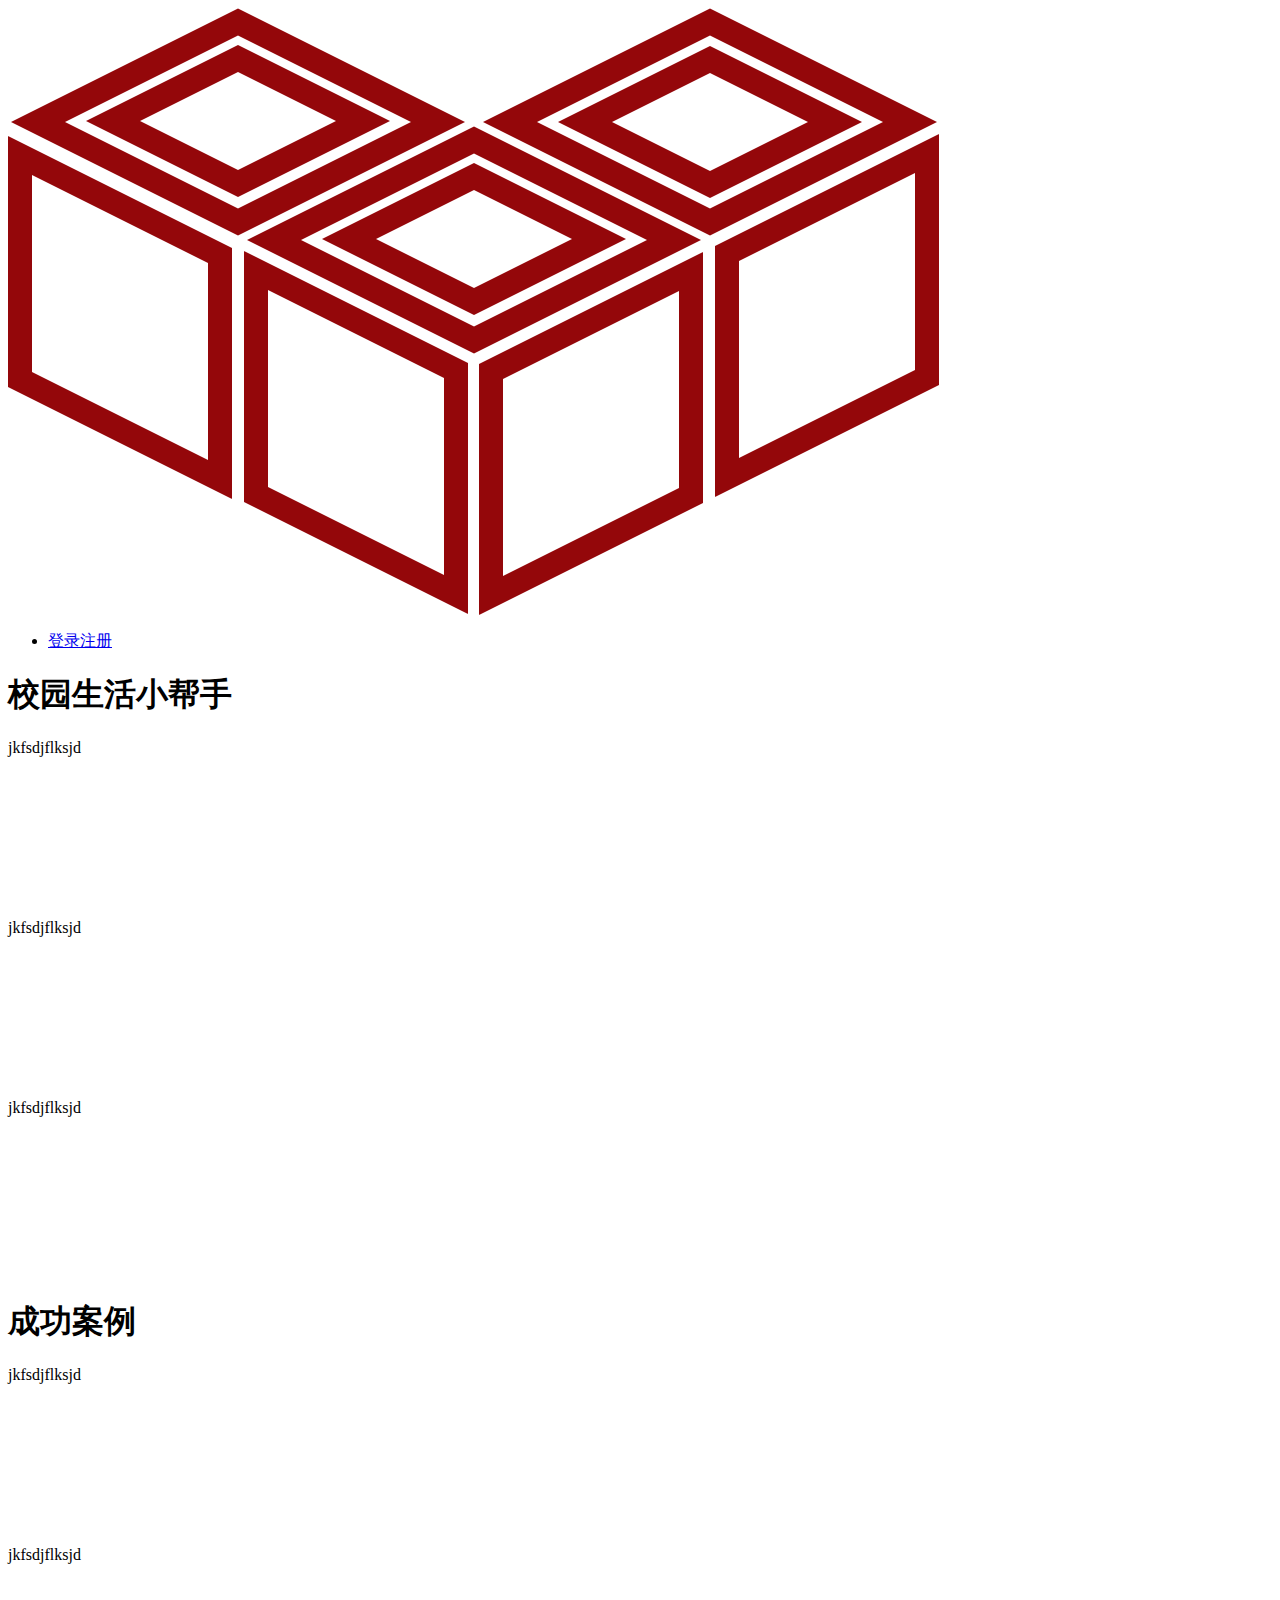
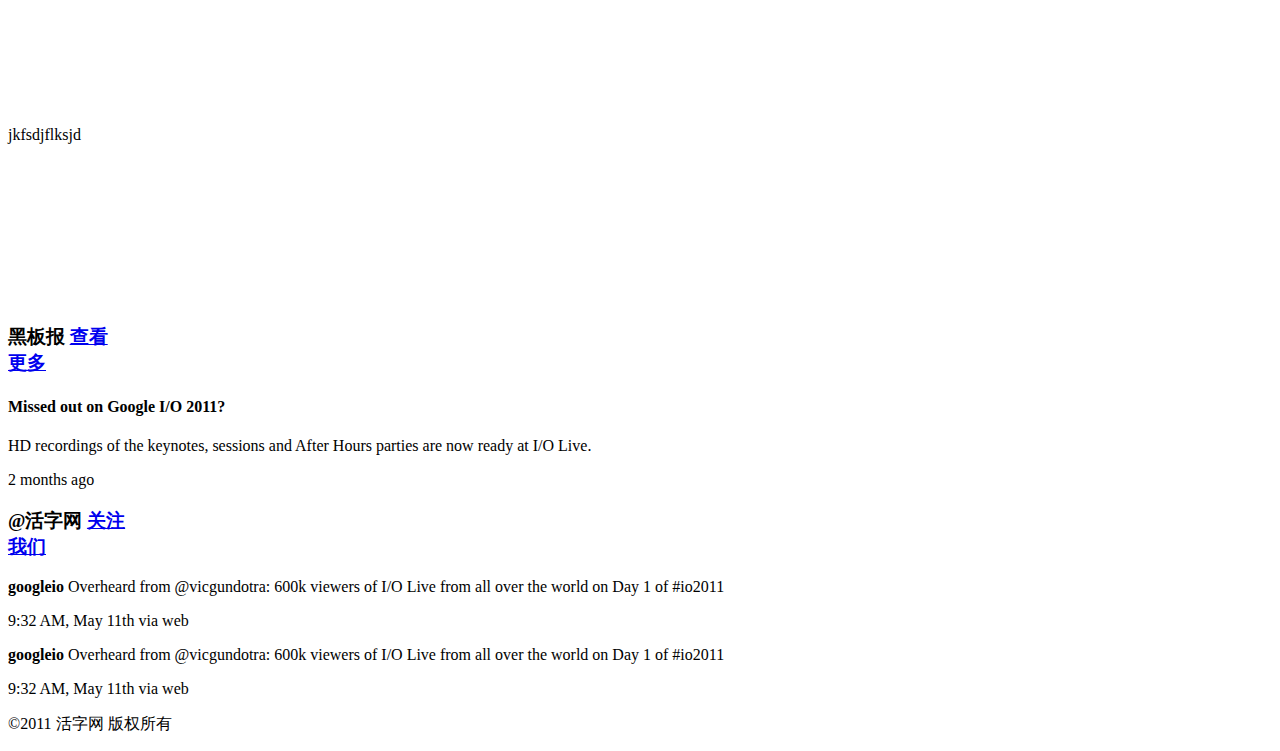
==== static/index.html @ 32d1e3db "new static add." ====
<!DOCTYPE html PUBLIC "-//W3C//DTD XHTML 1.0 Transitional//EN" "http://www.w3.org/TR/xhtml1/DTD/xhtml1-transitional.dtd"> 
<html xmlns="http://www.w3.org/1999/xhtml" dir="ltr" lang="zh" xml:lang="zh"> 
	<head> 
		<meta name="description" content="xxx" /> 
		<meta name="keywords" content="print" /> 
		<meta http-equiv="content-type" content="text/html; charset=UTF-8" /> 
		<meta http-equiv="content-language" content="zh-CN" /> 
		<title>活字</title>
		<link rel='stylesheet' type='text/css' href='/media/css/style_new.css' />
		<script type='text/javascript' src='/media/js/jquery.js'></script>
	</head>
	<body id='index'>
		<div id='wrapper'>
			<div id='container'>
				<div id='header'>
					<a href='/'>
						<img src='/media/img/logo.png' alt='Photoncopy' id='logo'/>
					</a>
					<ul id='nav'>
						<li>
							<a href='login' class='nav'>登录<span></span>注册</a>
						</li>
					</ul>
				</div>
				<div id='content'>
					<div id='main'>
						<div id='advertisement' class='content-item'>
							<h1>校园生活小帮手</h1>
							<div class='content'>
								jkfsdjflksjd<br><br><br><br><br><br><br><br><br><br>
								jkfsdjflksjd<br><br><br><br><br><br><br><br><br><br>
								jkfsdjflksjd<br><br><br><br><br><br><br><br><br><br>
							</div>
						</div>
						<div id='showcase' class='content-item'>
							<h1>成功案例</h1>
							<div class='content'>
								jkfsdjflksjd<br><br><br><br><br><br><br><br><br><br>
								jkfsdjflksjd<br><br><br><br><br><br><br><br><br><br>
								jkfsdjflksjd<br><br><br><br><br><br><br><br><br><br>
							</div>
						</div>
					</div>
					<div id='sidebar'>
						<div id='announcements' class='content-item'>
							<h3>
								黑板报
								<a href='/blog'>查看<br>更多</a>
							</h3>
							<div class='content'>
								<div class="announcement">
									<h4>Missed out on Google I/O 2011?</h4>
									<p>HD recordings of the keynotes, sessions and After Hours parties are now ready at I/O Live. </p>
									<p class="date">2 months ago</p>
								</div>
							</div>
							<div class="arrow-nav">
        						<a href="#" class="up"></a><a href="#" class="down-inactive"></a>
      						</div>
						</div>
						<div id='weibo' class='content-item'>
							<h3>
								@活字网
								<a href='http://www.weibo.com/huozr'>关注<br>我们</a>
							</h3>
							<div class='content'>
								<div class="weibo">
									<p><strong class="from">googleio</strong> Overheard from @vicgundotra: 600k viewers of I/O Live from all over the world on Day 1 of #io2011</p><p class="date">9:32 AM, May 11th via web</p>
								</div>
								<div class="weibo">
									<p><strong class="from">googleio</strong> Overheard from @vicgundotra: 600k viewers of I/O Live from all over the world on Day 1 of #io2011</p><p class="date">9:32 AM, May 11th via web</p>
								</div>
							</div>
							<div class="arrow-nav">
        						<a href="#" class="up"></a><a href="#" class="down down-inactive"></a>
      						</div>
						</div>
					</div>
				</div>
			</div>
		</div> 
		<div id='footer'>
			<div id="footer-content">
	        	<p>©2011 活字网 版权所有</p>
			</div>
		</div>
	</body>
</html>
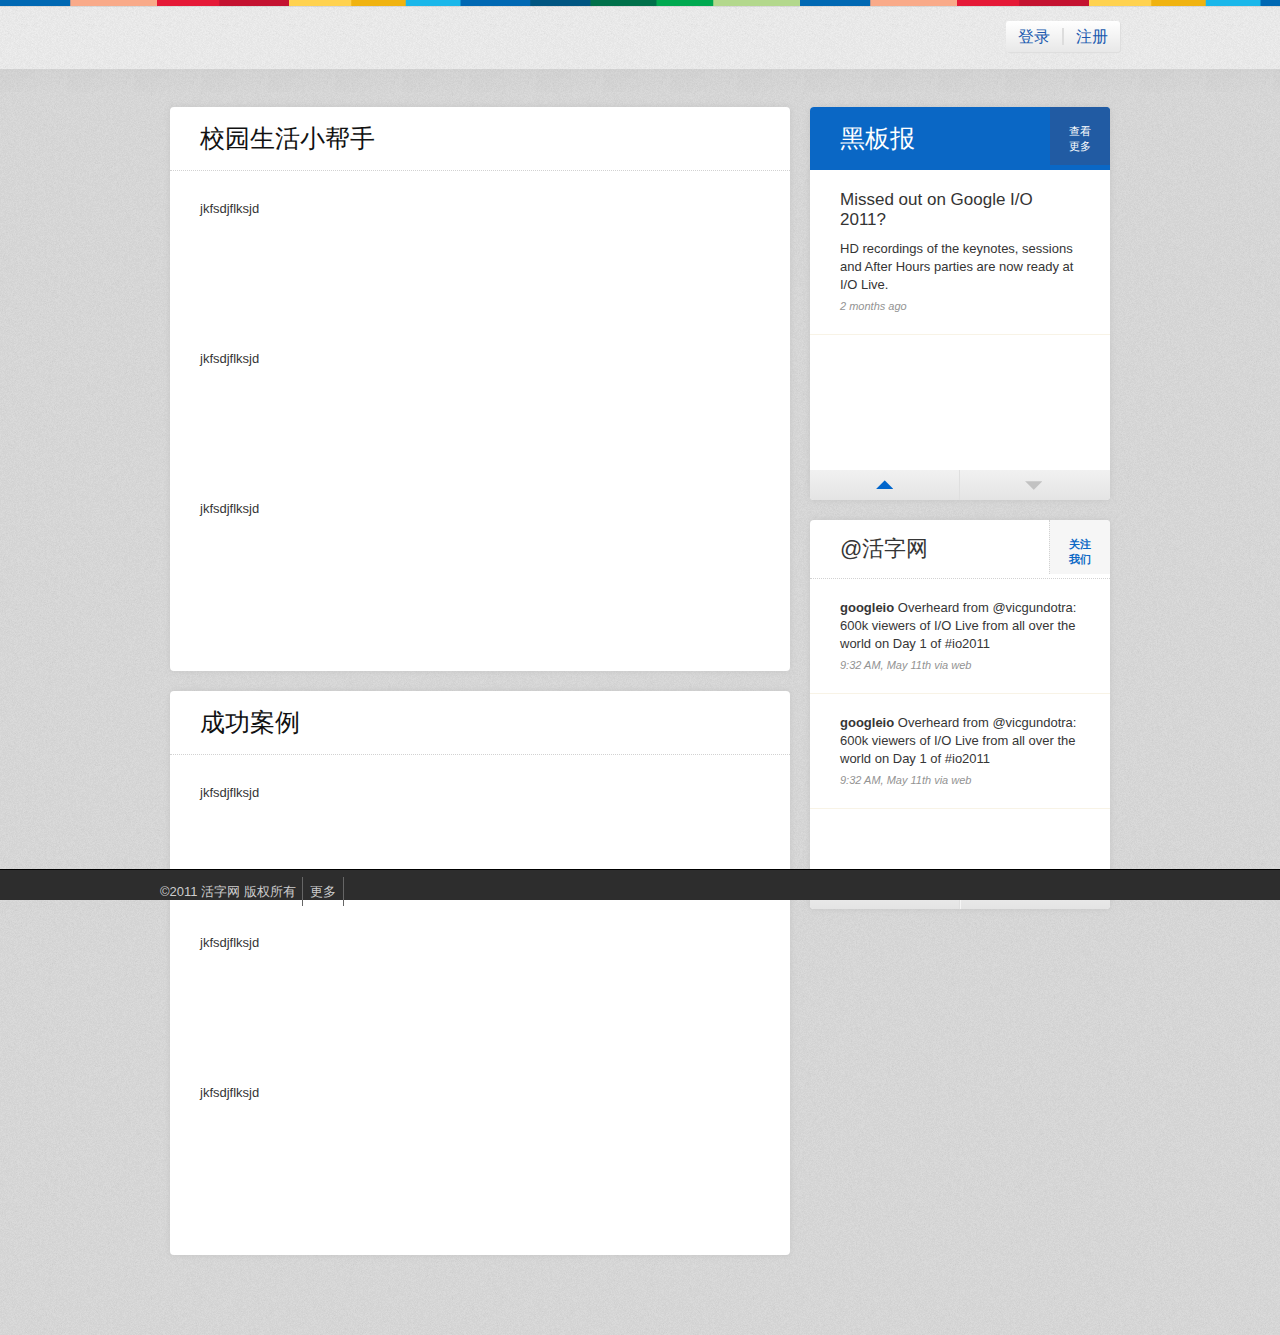
==== commit d911ffdc: "some controllers and views are added" ====
--- a/static/index.html
+++ b/static/index.html
@@ -6,8 +6,9 @@
 		<meta http-equiv="content-type" content="text/html; charset=UTF-8" /> 
 		<meta http-equiv="content-language" content="zh-CN" /> 
 		<title>活字</title>
-		<link rel='stylesheet' type='text/css' href='/media/css/style_new.css' />
+		<link rel='stylesheet' type='text/css' href='/media/css/style.css' />
 		<script type='text/javascript' src='/media/js/jquery.js'></script>
+		<script type='text/javascript' src='/media/js/huozr.js'></script>
 	</head>
 	<body id='index'>
 		<div id='wrapper'>
@@ -81,7 +82,18 @@
 		</div> 
 		<div id='footer'>
 			<div id="footer-content">
-	        	<p>©2011 活字网 版权所有</p>
+	        	<p>
+	        		©2011 活字网 版权所有
+	        		<span id='huozr-more-icon'>更多</span>
+	        	</p>
+	        	<div id='huozr-more'>
+	        		<ul>
+	        			<li><a href='/about/'>关于我们</a></li>
+	        			<li><a href='/contact/'>联系我们</a></li>
+	        			<li><a href='/store/'>打印店登录</a></li>
+	        			<li><a href='/sponsor/'>赞助商登录</a></li>
+	        		</ul>
+	        	</div>
 			</div>
 		</div>
 	</body>
--- a/media/css/style.css
+++ b/media/css/style.css
@@ -0,0 +1,907 @@
+* { 
+    outline: none;
+}
+
+body {
+    margin: 0;
+    padding: 0;
+    color: #343434;
+    font: 13px arial;
+    background: transparent url(../img/body-bg.png);
+}
+
+a {
+    color: #205AAF;
+    text-decoration: none;
+}
+a img {
+    border: 0;
+}
+a:hover {
+    color: #343434;
+}
+#wrapper {
+	padding-top: 7px;
+	background: transparent url(../img/colorbar.png) repeat-x top left;
+}
+#container {
+    background: transparent url(../img/header-bg.png) repeat-x 0px -145px;
+    position: relative;
+}
+#header {
+    height: 60px;
+    position: relative;
+    margin: 0 auto;
+    width: 960px;
+    z-index: 10;
+}
+#logo {
+    position: absolute;
+    bottom: 30px;
+    left: 0;
+    z-index: 99;
+    width: 0px;
+}
+#nav {
+    margin: 0;
+    padding: 0;
+    position: absolute;
+    right: 0;
+    bottom: 15px;
+    z-index: 99;
+}
+#nav li {
+    position: relative;
+    list-style: none;
+    margin: 0 0 0 16px;
+    padding: 0;
+    float: left;
+    -webkit-border-radius: 3px;
+    background-image: -webkit-gradient(linear, left top, left bottom, from(#FFF), to(#E8E8E8));
+    box-shadow: 1px 1px 1px #DDD;
+}
+#nav li a {
+    display: block;
+    height: 31px;
+    line-height: 31px;
+    font-size: 16px;
+    padding: 0 12px;
+}
+#nav li a > span {
+	border-left: 2px solid #DDD;
+	margin: 0 12px;	
+}
+#nav li:hover {
+    background-image: -webkit-gradient(linear, left top, left bottom, from(#E8E8E8), to(#FFF));
+}
+#nav li:hover > a {
+    color: #205AAF;
+}
+#nav li:active, #nav li.active {
+    background: #205AAF;
+}
+#nav li:active > a, #nav li.active > a {
+    color: #FFF;
+}
+#content {
+    padding: 40px;
+    background: #FFF;
+    width: 860px;
+    margin: 40px auto 70px;
+    -moz-box-shadow: 0 0 6px #c6c6c6;
+    -webkit-box-shadow: 0 0 6px #c6c6c6;
+    -webkit-border-radius: 4px;
+    -moz-border-radius: 4px;
+    border-radius: 4px 4px 4px 4px;
+    z-index: 10;
+    position: relative;
+}
+#content dl {
+    margin: 0;
+    padding: 0;
+}
+#content p,
+#content dd {
+    line-height: 1.4em;
+}
+#content h1 {
+    margin: 0 0 40px 0;
+    padding: 0;
+    font-weight: normal;
+    color: #363636;
+    font-size: 35px;
+}
+#content h2 {
+    margin: 0 0 20px 0;
+    padding: 0;
+    font-weight: normal;
+    color: #363636;
+    font-size: 25px;
+}
+#content h3 {
+    font-size: 24px;
+    font-weight: normal;
+    margin: 0 0 10px 0;
+    padding: 0;
+}
+#content h4 {
+    color: #343434;
+    font-size: 17px;
+    font-weight: normal;
+    margin: 0 0 10px 0;
+    padding: 0;
+}
+br {
+    margin: 0;
+    padding: 0;
+    clear: both;
+}
+/* ---------------------------------------- UI ---------------------------------------- */
+.button-blue,
+.button-orange,
+.button-gray,
+.button-green,
+.button-option,
+.button-multi-option {
+	margin: 0;
+	-webkit-border-radius: 2px;
+	-moz-border-radius: 2px;
+	border-radius: 2px;
+	border: 1px solid transparent;
+	font-size: 16px;
+	padding: 6px 12px;
+	color: white;
+	cursor: default;
+	display: inline-block;
+}
+.button-blue,
+.button-option.active {
+	color: white;
+	border-color: #3079ED;
+	background: #4D90FE;
+	background-image: -webkit-linear-gradient(top,#4d90fe,#4787ed);
+	background-image: -moz-linear-gradient(top,#4d90fe,#4787ed);
+	background-image: -ms-linear-gradient(top,#4d90fe,#4787ed);
+	background-image: -o-linear-gradient(top,#4d90fe,#4787ed);
+	background-image: linear-gradient(top,#4d90fe,#4787ed);
+}
+.button-orange {
+	background-color: #D14836;
+	background-image: -webkit-linear-gradient(top,#dd4b39,#d14836);
+	background-image: -moz-linear-gradient(top,#dd4b39,#d14836);
+	background-image: -ms-linear-gradient(top,#dd4b39,#d14836);
+	background-image: -o-linear-gradient(top,#dd4b39,#d14836);
+	background-image: linear-gradient(top,#dd4b39,#d14836);
+}
+.button-gray,
+.button-option,
+.button-multi-option {
+	background: #F3F3F3;
+	border-color: #D9D9D9;
+	color: #666;
+	background-image: -webkit-gradient(linear,left top,left bottom,from(whiteSmoke),to(#F1F1F1));
+	background-image: -moz-linear-gradient(top,whiteSmoke,#F1F1F1);
+	background-image: -o-linear-gradient(top,whiteSmoke,#F1F1F1);
+}
+.button-green,
+.button-multi-option.active {
+	color: white;
+	background: #3D9400;
+	border-color: #29691D;
+	background-image: -webkit-linear-gradient(top,#3d9400,#398a00);
+	background-image: -moz-linear-gradient(top,#3d9400,#398a00);
+	background-image: -ms-linear-gradient(top,#3d9400,#398a00);
+	background-image: -o-linear-gradient(top,#3d9400,#398a00);
+	background-image: linear-gradient(top,#3d9400,#398a00);
+}
+.button-option,
+.button-multi-option {
+	font-size: 13px;
+	margin-bottom: 4px;
+}
+.button-blue:hover,
+.button-orange:hover,
+.button-gray:hover,
+.button-green:hover,
+.button-option:hover,
+.button-multi-option:hover {
+	box-shadow: 0 1px 1px rgba(0,0,0,0.2);
+}
+.button-blue:hover,
+.button-option.active:hover {
+	color: white;
+	border-color: #3079ED;
+	background-image: -webkit-linear-gradient(top,#4d90fe,#357ae8);
+	background-image: -moz-linear-gradient(top,#4d90fe,#357ae8);
+	background-image: -ms-linear-gradient(top,#4d90fe,#357ae8);
+	background-image: -o-linear-gradient(top,#4d90fe,#357ae8);
+	background-image: linear-gradient(top,#4d90fe,#357ae8);
+}
+.button-orange:hover {
+	color: white;
+	border-color: #B0281A;
+	background-image: -webkit-linear-gradient(top,#dd4b39,#c53727);
+	background-image: -moz-linear-gradient(top,#dd4b39,#c53727);
+	background-image: -ms-linear-gradient(top,#dd4b39,#c53727);
+	background-image: -o-linear-gradient(top,#dd4b39,#c53727);
+	background-image: linear-gradient(top,#dd4b39,#c53727);
+}
+.button-gray:hover,
+.button-option:hover {
+	border-color: #C0C0C0;
+	background-color: #f8f8f8;
+	background-image: -webkit-gradient(linear,left top,left bottom,from(#f8f8f8),to(#f1f1f1));
+	background-image: -moz-linear-gradient(top,#f8f8f8,#f1f1f1);
+	background-image: -o-linear-gradient(top,#f8f8f8,#f1f1f1);
+}
+.button-green:hover,
+.button-multi-option.active:hover {
+	border-color: #29691D;
+	background-image: -webkit-linear-gradient(top,#3d9400,#368200);
+	background-image: -moz-linear-gradient(top,#3d9400,#368200);
+	background-image: -ms-linear-gradient(top,#3d9400,#368200);
+	background-image: -o-linear-gradient(top,#3d9400,#368200);
+	background-image: linear-gradient(top,#3d9400,#368200);
+}
+.button-blue:active,
+.button-orange:active,
+.button-gray:active,
+.button-green:active,
+.button-option:active,
+.button-multi-option:active {
+	-moz-box-shadow: inset 0 2px 4px rgba(0,0,0,0.3);
+	-ms-box-shadow: inset 0 2px 4px rgba(0,0,0,0.3);
+	-o-box-shadow: inset 0 2px 4px rgba(0,0,0,0.3);
+	-webkit-box-shadow: inset 0 2px 4px rgba(0,0,0,0.3);
+	box-shadow: inset 0 2px 4px rgba(0,0,0,0.3)
+}
+label.label-hint {
+	background: #2D2D2D;
+	padding: 6px 8px;
+	font-size: 13px;
+	color: white;
+	margin-left: 10px;
+}
+div.input-select {
+	position: relative;
+}
+input.input-text, 
+div.input-select > input {
+	color: black;
+	font-size: 13px;
+	padding: 6px;
+	width: 500px;
+	border: 1px solid #D9D9D9;
+}
+input.input-text:hover,
+div.input-select > input:hover {
+	box-shadow: inset 0px 0px 1px rgba(0,0,0,0.2);
+}
+input.input-text.disabled {
+	border-color: transparent;
+	background: transparent;
+	border-bottom-color: #D9D9D9;
+}
+input.input-text.disabled:hover {
+	box-shadow: none;
+}
+input.input-text:focus,
+div.input-select > input:focus {
+	border-color: #4D90FE;
+	box-shadow: none;
+}
+div.input-select > ul {
+	margin: 0;
+	padding: 0;
+	width: 512px;
+	border: 1px solid #CCC;
+	border-top-color: #D9D9D9;
+	box-shadow: 0 2px 4px rgba(0,0,0,0.2);
+	-moz-box-shadow: 0 2px 4px rgba(0,0,0,0.2);
+	-webkit-box-shadow: 0 2px 4px rgba(0,0,0,0.2);
+	list-style: none;
+	font-size: 13px;
+	line-height: 26px;
+	height: 130px;
+	overflow: auto;
+	position: relative;
+	top: -3px;
+	background: white;
+}
+div.input-select > ul::-webkit-scrollbar {
+	width: 15px;
+	background-color: #CCC;
+}
+div.input-select > ul::-webkit-scrollbar-track-piece {
+	background-color: white;
+}
+div.input-select > ul::-webkit-scrollbar-thumb:vertical {
+	background-color: rgba(0,0,0,0.2);
+	height: 50px;
+	border: 4px solid white;
+}
+div.input-select > ul::-webkit-scrollbar-thumb:vertical:hover {
+	background-color: rgba(0,0,0,0.4)
+}
+div.input-select > ul > li {
+	padding-left: 6px;
+	cursor: default;
+}
+div.input-select > ul > li:hover {
+	background: #36C;
+	color: white;
+}
+/* -------------------- Index page -------------------- */
+#index #content {
+    padding: 10px;
+    background: transparent;
+    width: 940px;
+    margin: 30px auto 50px;
+    -moz-box-shadow: none;
+    -webkit-box-shadow: none;
+    -webkit-border-radius: none;
+    -moz-border-radius: none;
+    border: none;
+    z-index: 10;
+    position: relative;
+    overflow: hidden;
+}
+#index #main {
+    width: 620px;
+    float: left;
+    margin-right: 20px;
+}
+#index #sidebar {
+    float: left;
+    width: 300px;
+}
+#index div.content-item {
+    background: #FFF;
+    -moz-box-shadow: 0 0 6px #c6c6c6;
+    -webkit-box-shadow: 0 0 6px #c6c6c6;
+    -webkit-border-radius: 4px;
+    -moz-border-radius: 4px;
+    margin-bottom: 20px;
+    border-radius: 4px 4px 4px 4px;
+}
+#index div.content-item h1,
+#index div.content-item h2 {
+    border-bottom: 1px dotted #d2d2d2;
+    padding: 15px 30px;
+    margin-bottom: 10px;
+}
+#index div.content-item h1 {
+    color: #111;
+    font-size: 25px;
+}
+#index div.content-item div.content {
+    padding: 20px 30px;
+}
+#index div.content-item div.arrow-nav {
+    background: #e4e4e4;
+    background-image: -moz-linear-gradient(top, #f1f1f1 0%, #e4e4e4 100%);
+    background-image: -webkit-gradient(linear, left top, left bottom, color-stop(0%,#f1f1f1), color-stop(100%,#e4e4e4));
+    height: 30px;
+    border-bottom-left-radius: 4px;
+    -moz-border-radius-bottomleft: 4px;
+    -webkit-border-bottom-left-radius: 4px;
+    border-bottom-right-radius: 4px;
+    -moz-border-radius-bottomright: 4px;
+    -webkit-border-bottom-right-radius: 4px;
+}
+#index div.content-item div.arrow-nav a {
+    display: inline-block;
+    height: 30px;
+    width: 147px;
+    background-color: transparent;
+    background-image: url(../img/scroll-arrows.png);
+    background-repeat: no-repeat;
+    background-position: 50% top;
+}
+#index div.content-item div.arrow-nav a.up {
+    border-right: 1px solid #dfdfdf;
+    width: 149px;
+}
+#index div.content-item div.arrow-nav a.up-inactive {
+    background-position: 50% -60px;
+}
+#index div.content-item div.arrow-nav a.down {
+    background-position: 50% -30px;
+    border-left: 1px solid #f6f6f6;
+}
+#index div.content-item div.arrow-nav a.down-inactive {
+    background-position: 50% -90px;
+}
+#index #announcements h3 {
+    margin-bottom: 0;
+    background: #0A67C5;
+    color: #FFF;
+    font-size: 25px;
+    padding: 15px 30px;
+    border-top-right-radius: 4px;
+    -moz-border-radius-topright: 4px;
+    -webkit-border-top-right-radius: 4px;
+    border-top-left-radius: 4px;
+    -moz-border-radius-topleft: 4px;
+    -webkit-border-top-left-radius: 4px;
+    position: relative;
+}
+#index #announcements h3 a {
+    position: absolute;
+    top: 0;
+    right: 0;
+    display: block;
+    width: 60px;
+    height: 41px;
+    color: #FFF;
+    background: #215BA3;
+    text-align: center;
+    font-size: 11px;
+    border-top-right-radius: 4px;
+    -moz-border-radius-topright: 4px;
+    -webkit-border-top-right-radius: 4px;
+    padding-top: 17px;
+}
+#index #announcements div.content {
+    padding: 0;
+    height: 300px;
+    overflow: hidden;
+}
+#index #announcements div.announcement {
+    border-bottom: 1px solid #f8f3e6;
+    padding: 20px 30px;
+}
+#index #announcements div.announcement p {
+    margin: 0;
+    padding: 0;
+}
+#index #announcements div.announcement p.date {
+    color: #939393;
+    font-style: italic;
+    font-size: 11px;
+    margin-top: 4px;
+}
+#index #weibo h3 {
+    border-bottom: 1px dotted #d2d2d2;
+    padding: 14px 30px;
+    font-size: 22px;
+    color: #363636;
+    position: relative;
+    margin-bottom: 0;
+}
+#index #weibo h3 a {
+    background-color: #f6f6f6;
+    position: absolute;
+    top: 0;
+    right: 0;
+    display: block;
+    width: 60px;
+    height: 37px;
+    color: #0A67C5;
+    text-align: center;
+    font-size: 11px;
+    font-weight: bold;
+    border-top-right-radius: 4px;
+    -moz-border-radius-topright: 4px;
+    -webkit-border-top-right-radius: 4px;
+    border-left: 1px dotted #d2d2d2;
+    padding-top: 17px;
+}
+#index #weibo h3 a:hover {
+    background-color: #5fc6e5;
+    color: #FFF;
+}
+#index #weibo div.content {
+    padding: 0;
+    height: 300px;
+    overflow: hidden;
+}
+#index #weibo div.weibo {
+    border-bottom: 1px solid #f8f3e6;
+    padding: 20px 30px;
+    color: #363636;
+}
+#index #weibo div.weibo p {
+    margin: 0;
+    padding: 0;
+}
+#index #weibo div.weibo p.date {
+    color: #939393;
+    font-style: italic;
+    font-size: 11px;
+    margin-top: 4px;
+}
+/* -------------------- Login -------------------- */
+#login #content div.input-group {
+	margin-bottom: 10px;
+}
+#login form #forgot {
+	margin-left: 350px;
+}
+#login #login-form {
+	margin-top: 20px;
+}
+#login #signup {
+	border-top: 1px dashed #DDD;
+	margin-top: 20px;
+	padding-top: 20px;
+}
+#login-oauth > ul {
+	margin: 16px 0 0;
+	padding: 0;
+}
+#login-oauth > ul > li {
+	list-style: none;
+	margin: 0 10px 0 0;
+	padding: 0px;
+	display: inline-block;
+}
+/* -------------------- Login -------------------- */
+#signup #content div.input-group {
+	margin-bottom: 10px;
+}
+/* -------------------- Sitetour -------------------- */
+#sitetour #content div.input-group {
+	margin-bottom: 10px;
+}
+#sitetour #content p {
+	font-size: 22px;
+    color: #939393;
+    font-weight: normal;
+    line-height: 32px;
+    margin: 0 0 22px;
+}
+#sitetour div.control,
+#sitetour #sitetour-second {
+	margin-top: 20px;
+	border-top: 1px dashed #DDD;
+	padding-top: 20px;
+	padding-bottom: 20px;
+	position: relative;
+}
+#sitetour #start {
+	position: absolute;
+}
+#sitetour #start {
+	margin-left: 50%;
+	left: -45px;
+}
+/* -------------------- Home Page -------------------- */
+#home #menu {
+	width: 150px;
+	color: #333;
+	float: left;
+	margin: 0;
+	padding: 0 24px 0 0;
+	font-size: 13px;
+	border-right: 1px solid #DDD
+}
+#home #menu > li {
+	list-style: none;
+}
+#home #history-menu,
+#home #service,
+#home #upload {
+	border-top: 1px solid #DDD;
+	padding-top: 20px;
+	margin-top: 15px;
+}
+#home #upload-progress {
+	position: relative;
+}
+#home #upload-progress label {
+	position: relative;
+	z-index: 10;
+}
+#home #upload-progress span {
+	text-indent: -9999px;
+	position: absolute;
+	height: 26px;
+	width: 245px;
+	left: 2px;
+	top: 2px;
+	border-right: 1px solid #DD4B39;
+}
+#home ul.menu {
+	list-style: none;
+	padding: 0;
+}
+#home ul.menu > li {
+	font-size: 15px;
+	padding: 0 15px;
+	line-height: 30px;
+	margin-bottom: 2px;
+	overflow: hidden;
+	text-overflow: ellipsis;
+	-o-text-overflow: ellipsis;
+	white-space: nowrap;
+}
+#home ul.menu > li.disabled {
+	color: #DDD;
+}
+#home ul.menu > li.active {
+	color: #DD4B39;
+	font-weight: bold;
+	background: #EEE;
+}
+#home ul.menu > li:hover {
+	background: #EEE;
+	cursor: pointer;
+}
+#home ul.menu > li.disabled {
+	background: transparent;
+	cursor: default;
+}
+#home ul.menu > li:active {
+	box-shadow: inset 0px 0px 4px rgba(0,0,0,0.3);
+}
+#home ul.menu > li.disabled:active {
+	box-shadow: none;
+}
+#home h4 {
+	font-size: 15px;
+	font-weight: bold;
+}
+#home #sub-menu, #home #requirement, #home #order, #home #order-detail {
+	padding: 0 0 0 24px;
+	float: left;
+}
+#home #sub-menu {
+	max-width: 661px;
+}
+#home #requirement,
+#home #order-detail {
+	width: 362px;
+}
+#home #requirement, #home #order-detail {
+	border-left: 1px solid #DDD;
+	margin-left: 24px;
+}
+#home #order {
+	max-width: 661px;
+}
+#home #order-detail h4 {
+	overflow: hidden;
+	text-overflow: ellipsis;
+	-o-text-overflow: ellipsis;
+	white-space: nowrap;
+}
+#home #requirement dl {
+	padding: 4px 15px 0;
+	margin-bottom: 2px;
+}
+#home #requirement dl:hover {
+	background: #EEE;
+}
+#home #requirement dt {
+	font-size: 15px;
+	line-height: 30px;
+}
+#home #requirement dd {
+	margin-left: 0;
+}
+#home #requirement dd input[type='file'] {
+	margin-bottom: 12px;
+}
+#home #requirement dd input[type='text'][name='copy'] {
+	width: 100px;
+	text-align: right;
+	margin-bottom: 12px;
+}
+#home #requirement dd input[type='text'][name='note'] {
+	width: 95%;
+	margin-bottom: 12px;
+}
+#home ul.option, #home ul.multi-option {
+	list-style: none;
+	margin: 0;
+	padding: 0 0 8px 0;
+}
+#home #order-submit {
+	margin: 8px 15px;
+}
+#home #order-detail table {
+	width: 100%
+}
+#home #order-detail table tr {
+	line-height: 30px;
+	font-size: 13px;
+}
+#home #order-detail table tr.alt > th,
+#home #order-detail table tr.alt > td {
+	background: #EFEFEF;
+}
+#home #order-detail table th {
+	padding: 0 15px;
+	width: 39px;
+}
+#home #order-detail table td {
+	padding: 0 15px;
+	word-wrap: break-word;
+	width: 247px;
+	display: block;
+}
+/* -------------------- Setting -------------------- */
+#setting #content table th {
+	font-size: 15px;
+	font-weight: normal;
+	text-align: right;
+	padding-right: 15px;
+	vertical-align: top;
+	padding-top: 10px;
+}
+#setting #content table td {
+	padding-bottom: 6px;
+}
+#setting #content table input.input-text {
+	margin-right: 15px;
+}
+#setting #content table button {
+	font-size: 13px;
+}
+#setting #oauth {
+	padding-top: 3px;
+}
+#setting #oauth button {
+	margin-right: 10px;
+}
+#setting #oauth button span{
+	margin: 0 6px;
+}
+#setting #oauth button.button-orange span{
+	border-left: 1px solid white;
+}
+#setting #oauth button.button-gray span{
+	border-left: 1px solid #999;
+}
+#setting #reset-password {
+	border: 1px solid #CCC;
+	box-shadow: 0 2px 4px rgba(0,0,0,0.2);
+	-moz-box-shadow: 0 2px 4px rgba(0,0,0,0.2);
+	-webkit-box-shadow: 0 2px 4px rgba(0,0,0,0.2);
+	width: 515px;	
+}
+#setting #reset-password input {
+	width: 400px;
+} 
+/* -------------------- Footer -------------------- */
+#footer {
+    background: #2D2D2D;
+    height: 30px;
+    position: fixed;
+    bottom: 0;
+    left: 0;
+    width: 100%;
+    border-top: 1px solid black;
+    color: #CCC;
+    z-index: 999;
+}
+#footer-content {
+    margin: 0 auto;
+    width: 960px;
+    position: relative;
+}
+#footer #footer-left,
+#footer #footer-right {
+    position: absolute;
+    line-height: 30px;
+    padding: 0;
+    margin: 0;
+}
+#footer #footer-left {
+	left: 0
+}
+#footer #footer-right {
+	right: 0
+}
+#footer #notification-icon,
+#footer #huozr-more-icon {
+	border-left: 1px solid #666;
+	border-right: 1px solid #666;
+	cursor: pointer;
+	
+}
+#footer #notification-icon {
+	margin-right: 7px;
+	padding: 7px 3px 7px 7px;
+}
+#footer #huozr-more-icon {
+	padding: 7px;
+	margin-left: 3px;
+}
+#footer #notification-icon:hover,
+#footer #huozr-more-icon:hover {
+	background: #4C4C4C;
+}
+#footer #notification-icon > span {
+	line-height: 20px;
+	border-radius: 2px;
+	background: #666;
+	min-width: 20px;
+	display: inline-block;
+	text-align: center;
+	color: #CCC;
+	font-size: 11px;
+}
+#footer #notification-icon.active,
+#footer #notification-icon.active:hover,
+#footer #huozr-more-icon.active,
+#footer #huozr-more-icon.active:hover {
+	position: relative;
+	padding-top: 9px;
+	z-index: 500;
+}
+#footer #notification-icon.active,
+#footer #notification-icon.active:hover {
+	background: #EEF0F9;
+}
+#footer #huozr-more-icon.active,
+#footer #huozr-more-icon.active:hover {
+	background: white;
+	color: #205AAF;
+}
+/* -------------------- Notification & Huozr-More -------------------- */
+#footer #notification,
+#footer #huozr-more {
+	position: absolute;
+	min-height: 70px;
+	bottom: 1px;
+	background: white;
+	z-index: 50;
+	border: 1px solid #BEBEBE;
+	background: white;
+	-moz-box-shadow: 0px -1px 5px #ccc;
+	-webkit-box-shadow: 0px -1px 5px #ccc;
+	box-shadow: 0px -1px 5px #ccc;
+	display: none;
+}
+#footer #notification {
+	width: 440px;
+	left: 0;
+}
+#footer #huozr-more {
+	right: 0;
+}
+#footer #notification.active,
+#footer #huozr-more.active {
+	display: block;
+}
+#footer #notification h3 {
+	padding: 18px 19px 17px;
+	margin: 0;
+	font-size: 13px;
+	color: black;
+}
+#footer #notification h3 > ul {
+	padding: 0;
+	margin: 0;
+	float: right;
+}
+#footer #notification h3 > ul > li {
+	display: inline-block;
+}
+#footer #notification > div > ul {
+	list-style: none;
+	margin: 0;
+	padding: 0;
+	overflow: auto;
+}
+#footer #notification > div > ul > li {
+	border-top: 1px solid #DDD;
+	background: #EEF0F9;
+	color: #666;
+	border-top: 1px solid #DDDFE7;
+	cursor: pointer;
+	padding: 18px 19px;
+}
+#footer #notification-content {
+	display: none;
+}
+#footer #huozr-more > ul {
+	list-style: none;
+	padding: 18px 19px;
+	margin: 0;
+}
+#footer #huozr-more > ul > li {
+	line-height: 26px;
+}